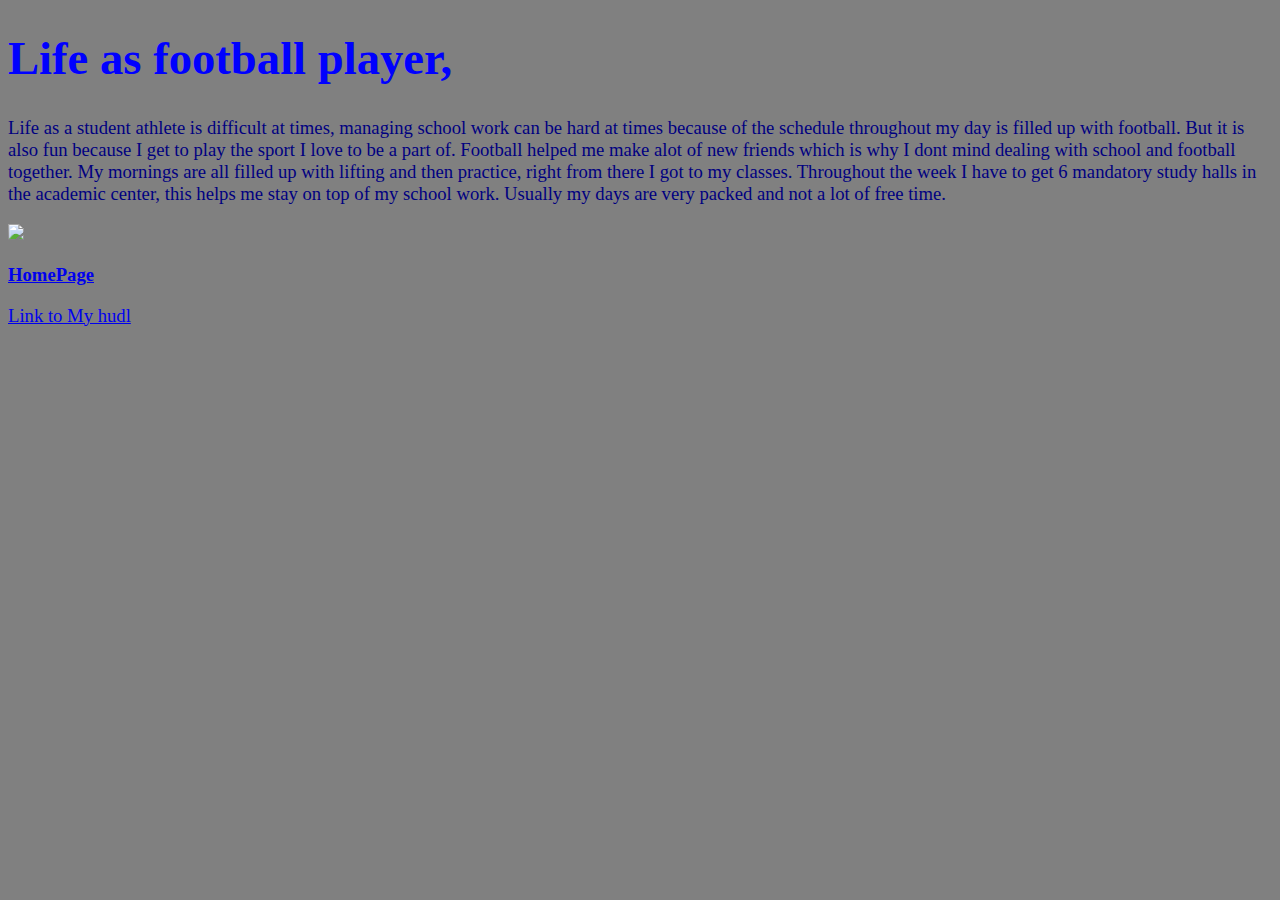
==== Lifeoffootballplayer.html @ 0e3a0a51 "Add files via upload" ====
<!DOCTYPE html>

<html>

    <head>
        <title>Life as a Umaine football player</title>
        <link href="stylesheet.css" rel="stylesheet">
    </head>

    <body>

    	<H1>Life as football player,</H1> 

    	<P>Life as a student athlete is difficult at times, managing school work can be hard at times because of the schedule throughout my day is filled up with football. But it is also fun because I get to play the sport I love to be a part of. Football helped me make alot of new friends which is why I dont mind dealing with school and football together. My mornings are all filled up with lifting and then practice, right from there I got to my classes. Throughout the week I have to get 6 mandatory study halls in the academic center, this helps me stay on top of my school work. Usually my days are very packed and not a lot of free time.</P>

    	<P><IMG SRC="football.jpg"></P>

        <p><b><A HREF="index.html"> HomePage</A></b></P>  

<P><A HREF="https://www.hudl.com/home"> Link to My hudl</A></P>
        

                                                                                                                                                                                                                                                                                                                                                                                                                                                                                                                                                                                                                                                                                                                                                                                                                                                                                                                                                                                                                                                                                                                                                                                                                                                                                                                                                                                                                                                                                                                                                                                                                                                                                                                                                                                                                                                                                                                                                                                                                                                                                                                                                                                                                                                                                                                                                                                                                                                                                                                                                                                                                                                                                                                                                                                                                                                                                                                                                                                                                                                                                                                                                                                                                                                                                                                                                                                                                                                                                                                                                                                                                                                                                                                   

    </body>

</html>
---- stylesheet.css ----
h1 {color: blue; font-size: 22pt;} 
H1 {font-size: 250%;
	              font-weight: bold;
	              color: blue}


Body { background: grey; 
	     color: navy;
	     font-size: 14pt;



A:hover { color: red }
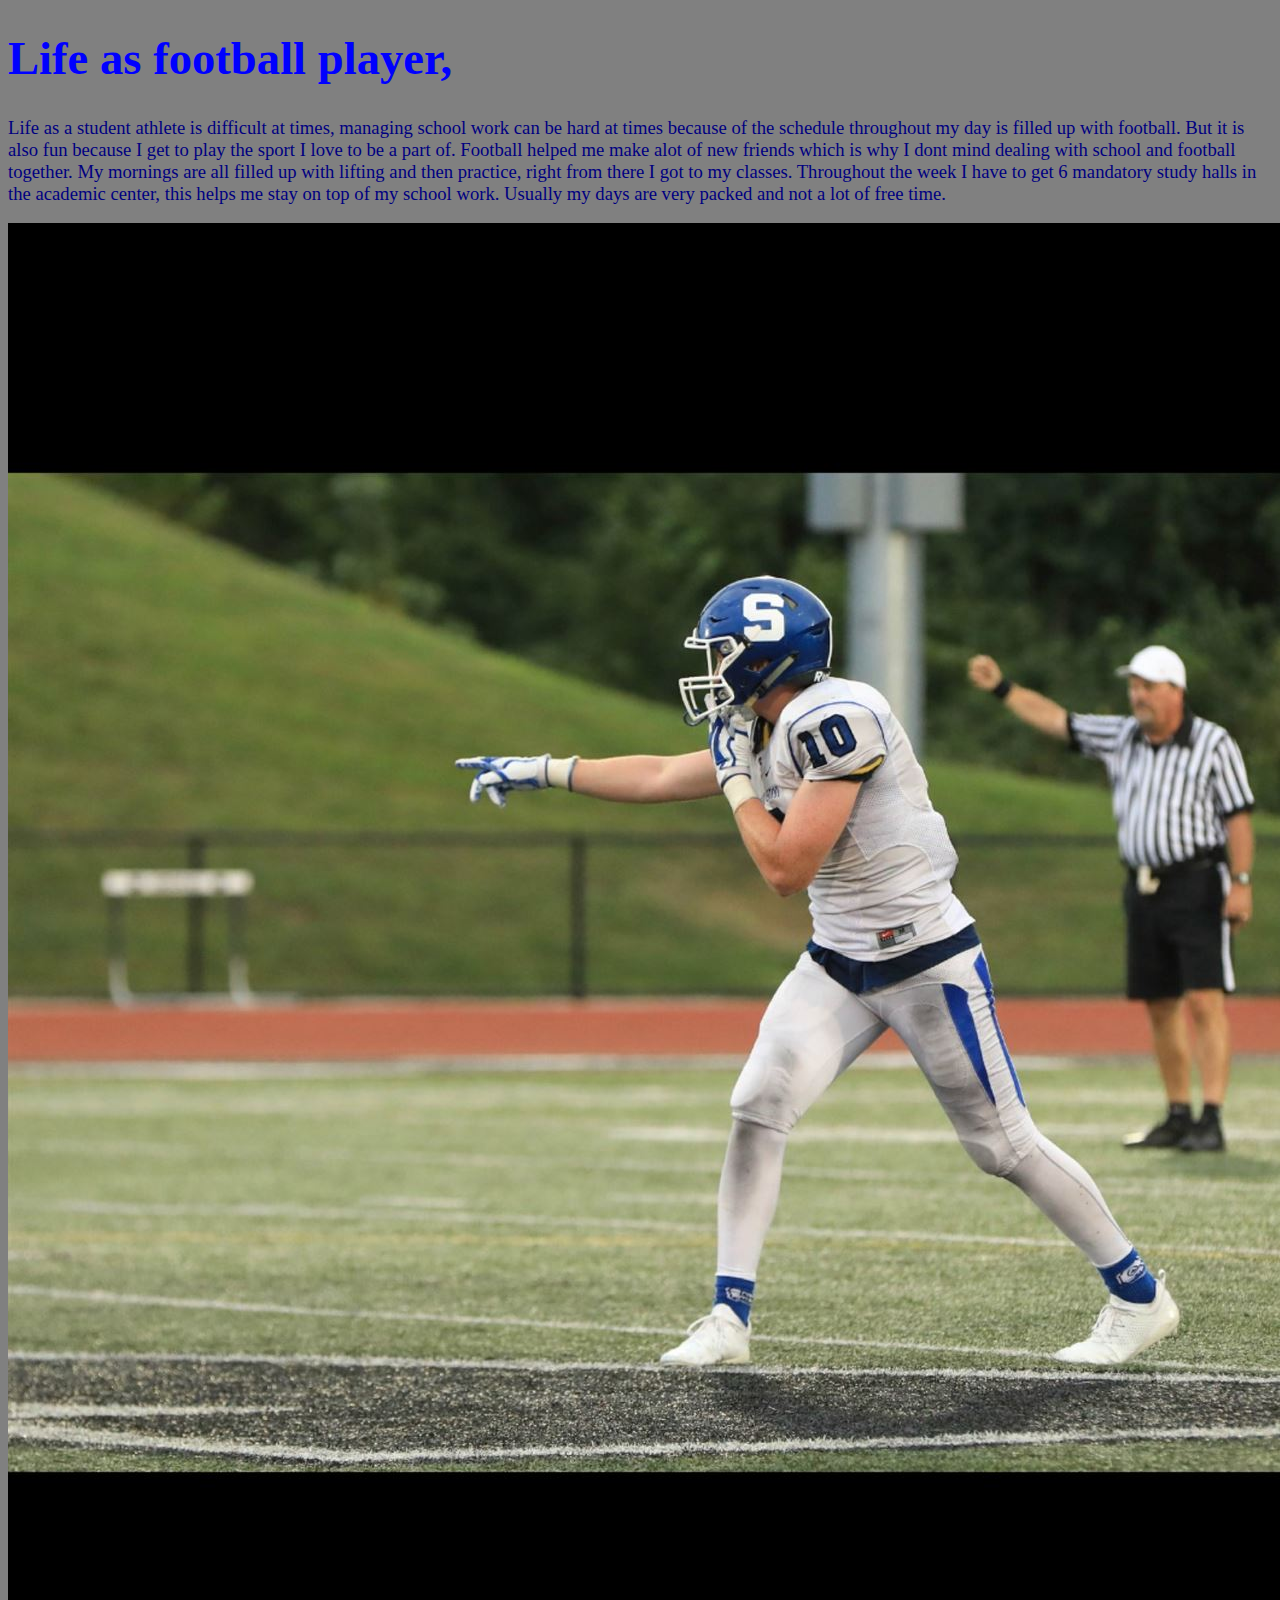
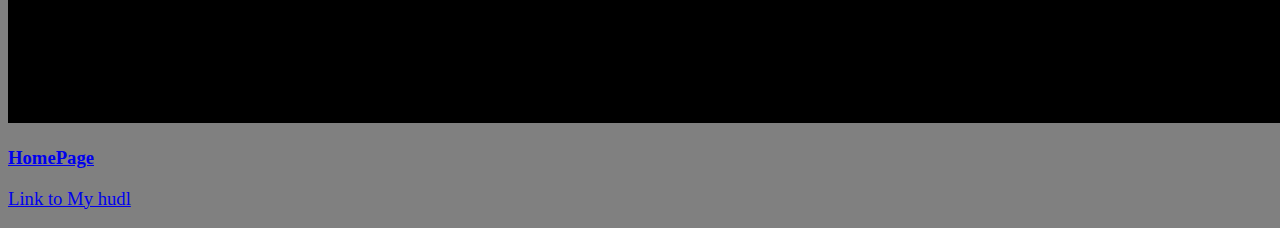
==== commit c89dc827: "Add files via upload" ====
--- a/Lifeoffootballplayer.html
+++ b/Lifeoffootballplayer.html
@@ -13,7 +13,7 @@
 
     	<P>Life as a student athlete is difficult at times, managing school work can be hard at times because of the schedule throughout my day is filled up with football. But it is also fun because I get to play the sport I love to be a part of. Football helped me make alot of new friends which is why I dont mind dealing with school and football together. My mornings are all filled up with lifting and then practice, right from there I got to my classes. Throughout the week I have to get 6 mandatory study halls in the academic center, this helps me stay on top of my school work. Usually my days are very packed and not a lot of free time.</P>
 
-    	<P><IMG SRC="football.jpg"></P>
+    	<P><IMG SRC="smpic.jpg"></P>
 
         <p><b><A HREF="index.html"> HomePage</A></b></P>  
 
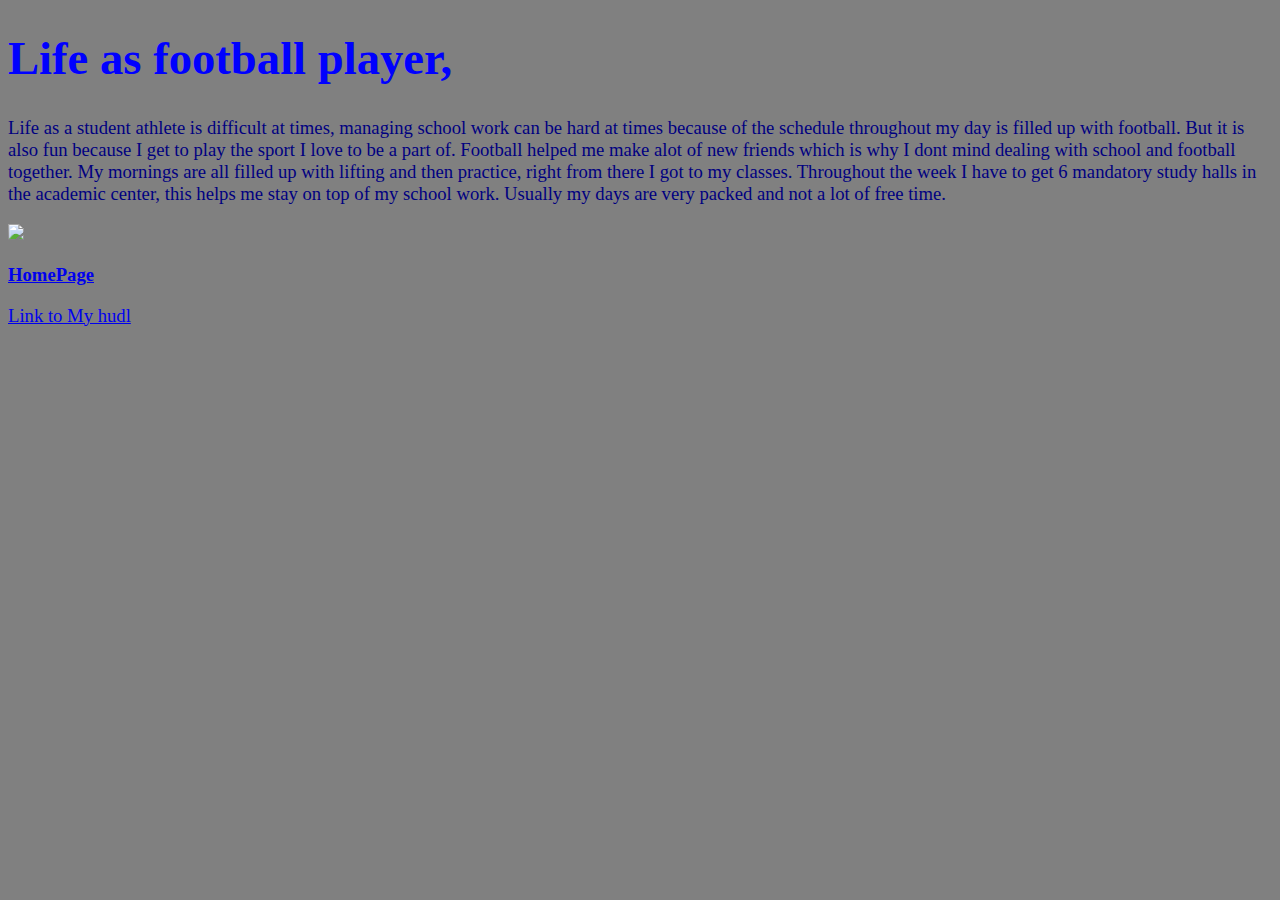
==== commit 828df8a0: "Add files via upload" ====
--- a/Lifeoffootballplayer.html
+++ b/Lifeoffootballplayer.html
@@ -13,7 +13,7 @@
 
     	<P>Life as a student athlete is difficult at times, managing school work can be hard at times because of the schedule throughout my day is filled up with football. But it is also fun because I get to play the sport I love to be a part of. Football helped me make alot of new friends which is why I dont mind dealing with school and football together. My mornings are all filled up with lifting and then practice, right from there I got to my classes. Throughout the week I have to get 6 mandatory study halls in the academic center, this helps me stay on top of my school work. Usually my days are very packed and not a lot of free time.</P>
 
-    	<P><IMG SRC="smpic.jpg"></P>
+    	<P><IMG SRC="football.jpg"></P>
 
         <p><b><A HREF="index.html"> HomePage</A></b></P>  
 
